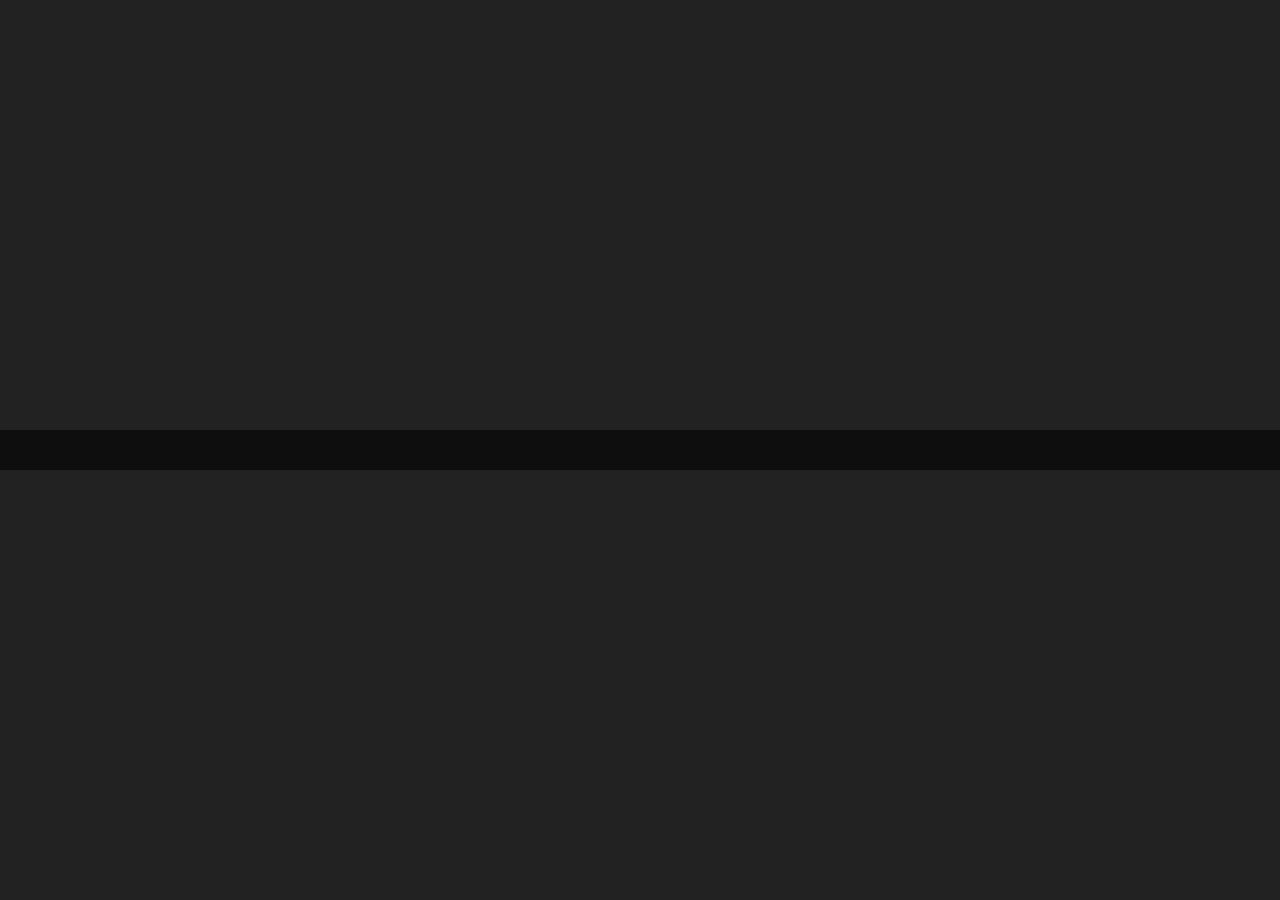
==== DEMO/templates/index.html @ a66b1093 "Эксперементальный виджет для OBS (шаблон)" ====
<!DOCTYPE html>
<html>
<head>
    <title>Чат стрима</title>
    <!-- Стили для html страницы -->
    <style>
        body {
            font-family: Arial, sans-serif;
            background-color: #222;
            color: #fff;
            display: flex;
            flex-direction: column;
            align-items: center;
            justify-content: center;
            min-height: 100vh;
            margin: 0;
            overflow: hidden;
        }

        #chat {
            position: relative;
            height: 40px;
            width: 100%;
            background: rgba(0, 0, 0, 0.6);
            white-space: nowrap;
            overflow: hidden;
        }

        .message {
            display: inline-block;
            font-size: 1.2rem;
            padding: 10px;
            border-radius: 5px;
            background-color: #5DADE2;
            color: #fff;
            white-space: nowrap;
            position: absolute;
            right: 0;
            transform: translateX(100%);
        }
    </style>
</head>
<body>
    <!-- Чат контейнер -->
    <div id="chat"></div>
    <!-- Скрипт для анимации сообщений и получения сообщений с сервера -->
    <script>
        const chat = document.getElementById("chat");
        let rightOffset = 0;

        // Функция для создания сообщений в чате и анимации их движения
        function createMarqueeMessage(messageText) {
            const messageElement = document.createElement("div");
            messageElement.classList.add("message");
            messageElement.innerHTML = messageText;
            chat.appendChild(messageElement);
            const speed = 150;
            const desiredGap = 200;
    
            const animationDuration = (chat.offsetWidth + messageElement.offsetWidth) / speed;
    
            const animationDelay = desiredGap / speed;
            rightOffset += messageElement.offsetWidth + desiredGap;
    
            setTimeout(() => {
                messageElement.style.right = `-${rightOffset}px`;
                messageElement.style.animationName = "scroll";
                messageElement.style.animationDuration = `${animationDuration}s`;
                messageElement.style.animationTimingFunction = "linear";
                messageElement.style.animationIterationCount = "once";
                messageElement.style.animationFillMode = "forwards";
                messageElement.style.animationDelay = `${animationDelay}s`;
            }, 0);
    
    
            setTimeout(() => {
                chat.removeChild(messageElement);
                rightOffset -= messageElement.offsetWidth + desiredGap;
            }, (animationDuration + animationDelay + (rightOffset / speed)) * 1000);
        }

        // Получаем сообщения с сервера
        const evtSource = new EventSource("/events");
        evtSource.onmessage = function (event) {
            const messageText = event.data.split(',')[0];
            createMarqueeMessage(messageText);
        };

        // Keyframes анимации scroll
        const style = document.createElement('style');
        style.type = 'text/css';
        style.innerHTML = `
        @keyframes scroll {
        0% {
            transform: translateX(100%);
        }
        100% {
            transform: translateX(calc(-100% - 100vw));
        }
    }
    `;
        document.head.appendChild(style);
    </script>
</body>
</html>
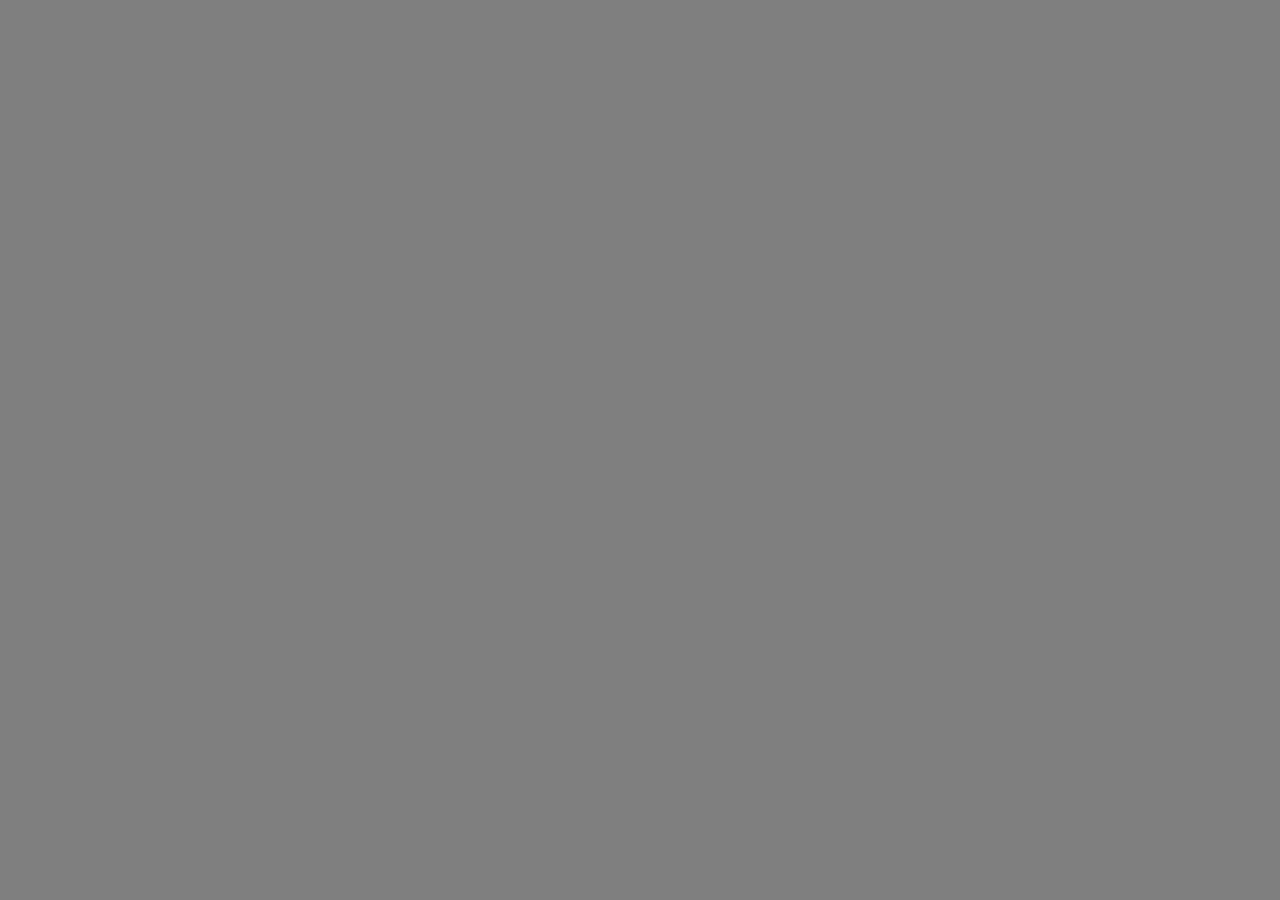
==== commit 69aba0fc: "Небольшой буст стиле" ====
--- a/DEMO/templates/index.html
+++ b/DEMO/templates/index.html
@@ -1,82 +1,126 @@
 <!DOCTYPE html>
 <html>
+
 <head>
-    <title>Чат стрима</title>
+    <title>Отклонённые команды</title>
     <!-- Стили для html страницы -->
     <style>
-        body {
-            font-family: Arial, sans-serif;
-            background-color: #222;
-            color: #fff;
+        @import url('https://fonts.googleapis.com/css2?family=Montserrat:wght@400;700&display=swap');
+
+        * {
+            box-sizing: border-box;
+            margin: 0;
+            padding: 0;
+        }
+
+        html, body {
+            height: 100%;
+            width: 100%;
+            font-family: 'Montserrat', sans-serif;
+            background-color: transparent;
+            color: #ffffff;
             display: flex;
-            flex-direction: column;
             align-items: center;
             justify-content: center;
-            min-height: 100vh;
             margin: 0;
             overflow: hidden;
+            text-align: center;
         }
 
         #chat {
             position: relative;
-            height: 40px;
+            height: 100%;
             width: 100%;
-            background: rgba(0, 0, 0, 0.6);
+            background: rgba(0, 0, 0, 0.5);
+            /* border-radius: 10px; */
             white-space: nowrap;
             overflow: hidden;
+            padding: 1%;
         }
 
         .message {
+            font-family: 'Montserrat', sans-serif;
             display: inline-block;
             font-size: 1.2rem;
-            padding: 10px;
-            border-radius: 5px;
-            background-color: #5DADE2;
-            color: #fff;
+            padding: 0.5% 2%;
+            border-radius: 20px;
+            background-color: rgba(255, 0, 0, 0.2);
+            color: #FFF;
             white-space: nowrap;
             position: absolute;
             right: 0;
             transform: translateX(100%);
+            box-shadow: 0 0 15px rgba(0, 0, 0, 0.2);
+            transform: translateX(100%);
+        }
+
+        @keyframes slideIn {
+            0%   { transform: translateX(100%) scale(1); opacity: 0.8; }
+            20%  { transform: translateX(0%) scale(1); opacity: 0.8; }
+            45%  { transform: translateY(-100%) scale(1.05); opacity: 0.5; }
+            69%  { transform: translateY(0%) scale(1); opacity: 0.8; }
+            100% { transform: translateX(-100%) scale(1); opacity: 0.8; }
         }
     </style>
 </head>
+
 <body>
     <!-- Чат контейнер -->
     <div id="chat"></div>
     <!-- Скрипт для анимации сообщений и получения сообщений с сервера -->
     <script>
         const chat = document.getElementById("chat");
-        let rightOffset = 0;
+
+        // Массив сообщений в очереди
+        const messageQueue = [];
+
+        // Флаг для определения активного сообщения
+        let messageInProcess = false;
 
         // Функция для создания сообщений в чате и анимации их движения
         function createMarqueeMessage(messageText) {
-            const messageElement = document.createElement("div");
-            messageElement.classList.add("message");
-            messageElement.innerHTML = messageText;
-            chat.appendChild(messageElement);
-            const speed = 150;
-            const desiredGap = 200;
-    
-            const animationDuration = (chat.offsetWidth + messageElement.offsetWidth) / speed;
-    
-            const animationDelay = desiredGap / speed;
-            rightOffset += messageElement.offsetWidth + desiredGap;
-    
-            setTimeout(() => {
-                messageElement.style.right = `-${rightOffset}px`;
-                messageElement.style.animationName = "scroll";
-                messageElement.style.animationDuration = `${animationDuration}s`;
-                messageElement.style.animationTimingFunction = "linear";
-                messageElement.style.animationIterationCount = "once";
-                messageElement.style.animationFillMode = "forwards";
-                messageElement.style.animationDelay = `${animationDelay}s`;
-            }, 0);
-    
-    
-            setTimeout(() => {
-                chat.removeChild(messageElement);
-                rightOffset -= messageElement.offsetWidth + desiredGap;
-            }, (animationDuration + animationDelay + (rightOffset / speed)) * 1000);
+            if (!messageInProcess) {
+                messageInProcess = true;
+                console.log(messageText)
+                const messageElement = document.createElement("div");
+                messageElement.classList.add("message");
+                messageElement.innerHTML = messageText;
+                chat.appendChild(messageElement);
+                const speed = 150;
+                const desiredGap = 200;
+
+                const animationDuration = (chat.offsetWidth + messageElement.offsetWidth) / speed;
+
+                const waitingPeriod = messageElement.offsetWidth / speed;
+
+                // Запуск анимации
+                setTimeout(() => {
+                    messageElement.style.animationName = "scroll";
+                    messageElement.style.animationDuration = `${animationDuration}s`;
+                    messageElement.style.animationTimingFunction = "linear";
+                    messageElement.style.animationIterationCount = "once";
+                    messageElement.style.animationFillMode = "forwards";
+                    messageElement.style.animationDelay = "0s";
+                }, 0);
+
+                setTimeout(() => {
+                    messageInProcess = false;
+                    // Запускаем следующее сообщение из очереди, если есть
+                    console.log("IM GAY")
+                    if (messageQueue.length > 0) {
+                        createMarqueeMessage(messageQueue.shift());
+                    }
+                }, (waitingPeriod + 1.36) * 1000);
+
+
+                // Удаляем сообщение после окончания анимации
+                setTimeout(() => {
+                    chat.removeChild(messageElement);
+
+                }, (animationDuration + (messageElement.offsetWidth) / speed) * 1000);
+            } else {
+                messageQueue.push(messageText);
+            }
         }
 
         // Получаем сообщения с сервера
@@ -93,13 +137,26 @@
         @keyframes scroll {
         0% {
             transform: translateX(100%);
+            opacity: 1;
+            scale(1);
+        }
+        33% {
+            opacity: 0.6;
+            scale(0.5);
+        }
+        66% {
+            opacity: 1;
+            scale(1);
         }
         100% {
             transform: translateX(calc(-100% - 100vw));
+            opacity: 0.6;
+            scale(0.5);
         }
     }
     `;
         document.head.appendChild(style);
     </script>
 </body>
+
 </html>
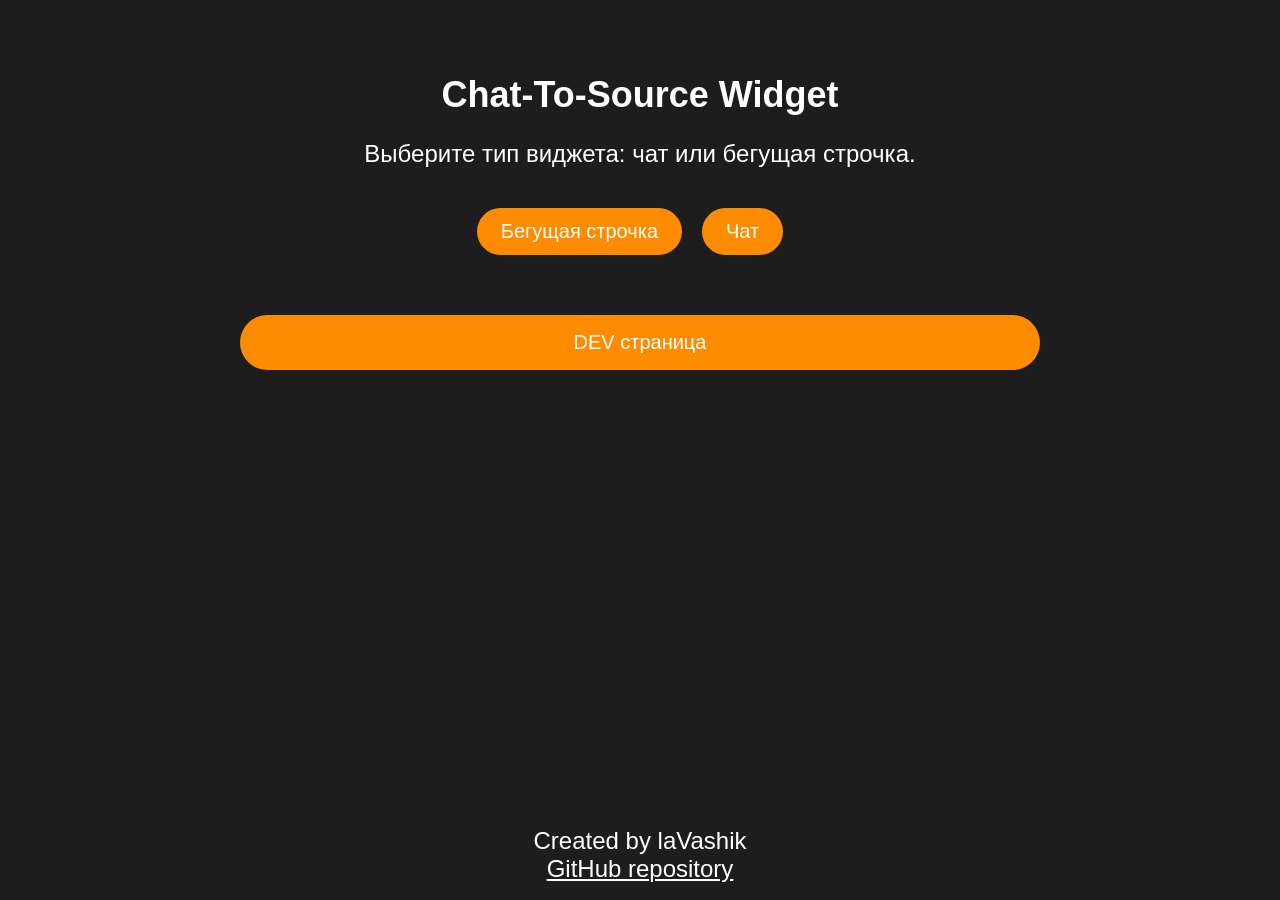
==== commit b83597ca: "Полу-рабочее, но пойдет" ====
--- a/DEMO/templates/index.html
+++ b/DEMO/templates/index.html
@@ -2,161 +2,143 @@
 <html>
 
 <head>
-    <title>Отклонённые команды</title>
-    <!-- Стили для html страницы -->
+    <title>Стартовая страница</title>
+    <meta name="viewport" content="width=device-width, initial-scale=1">
     <style>
-        @import url('https://fonts.googleapis.com/css2?family=Montserrat:wght@400;700&display=swap');
-
-        * {
-            box-sizing: border-box;
+        body {
             margin: 0;
             padding: 0;
+            background-color: #1d1d1d;
+            color: #fff;
+            font-family: Arial, sans-serif;
         }
 
-        html, body {
-            height: 100%;
-            width: 100%;
-            font-family: 'Montserrat', sans-serif;
-            background-color: transparent;
-            color: #ffffff;
-            display: flex;
-            align-items: center;
-            justify-content: center;
-            margin: 0;
-            overflow: hidden;
+        .container {
+            max-width: 800px;
+            margin: 0 auto;
+            padding: 50px 20px;
             text-align: center;
         }
 
-        #chat {
-            position: relative;
-            height: 100%;
-            width: 100%;
-            background: rgba(0, 0, 0, 0.5);
-            /* border-radius: 10px; */
-            white-space: nowrap;
-            overflow: hidden;
-            padding: 1%;
+        h1 {
+            font-size: 36px;
+            margin-bottom: 20px;
         }
 
-        .message {
-            font-family: 'Montserrat', sans-serif;
-            display: inline-block;
-            font-size: 1.2rem;
-            padding: 0.5% 2%;
-            border-radius: 20px;
-            background-color: rgba(255, 0, 0, 0.2);
-            color: #FFF;
-            white-space: nowrap;
-            position: absolute;
-            right: 0;
-            transform: translateX(100%);
-            box-shadow: 0 0 15px rgba(0, 0, 0, 0.2);
-            transform: translateX(100%);
+        p {
+            font-size: 24px;
+            margin-bottom: 40px;
         }
 
-        @keyframes slideIn {
-            0%   { transform: translateX(100%) scale(1); opacity: 0.8; }
-            20%  { transform: translateX(0%) scale(1); opacity: 0.8; }
-            45%  { transform: translateY(-100%) scale(1.05); opacity: 0.5; }
-            69%  { transform: translateY(0%) scale(1); opacity: 0.8; }
-            100% { transform: translateX(-100%) scale(1); opacity: 0.8; }
+        .button-wrapper {
+            display: flex;
+            justify-content: center;
+            align-items: center;
+            flex-wrap: wrap;
+        }
+
+        .button {
+            display: inline-block;
+            padding: 12px 24px;
+            margin: 0 20px 20px 0;
+            border-radius: 30px;
+            background-color: #ff8c00;
+            color: #fff;
+            font-size: 20px;
+            text-decoration: none;
+            transition: all 0.3s ease;
+        }
+
+        .button:hover {
+            background-color: #fff;
+            color: #ff8c00;
+        }
+
+        .event-button {
+            display: block;
+            padding: 16px 32px;
+            margin-top: 40px;
+            border-radius: 30px;
+            background-color: #ff8c00;
+            color: #fff;
+            font-size: 20px;
+            text-decoration: none;
+            transition: all 0.3s ease;
+        }
+
+        .event-button:hover {
+            background-color: #fff;
+            color: #ff8c00;
+        }
+
+        footer {
+            position: fixed;
+            bottom: 0;
+            width: 100%;
+            height: 10%;
+            color: #fff;
+            display: flex;
+            justify-content: center;
+            align-items: center;
+          }
+          
+          footer p {
+            margin: 0;
+          }
+                
+          footer a {
+            color: #fff;
+          }
+          
+          footer a:hover {
+            color: #ff8c00;
+          }
+
+        @media (max-width: 600px) {
+            .container {
+                padding: 30px 10px;
+            }
+
+            h1 {
+                font-size: 28px;
+                margin-bottom: 10px;
+            }
+
+            p {
+                font-size: 20px;
+                margin-bottom: 20px;
+            }
+
+            .button-wrapper {
+                flex-direction: column;
+            }
+
+            .button {
+                margin: 0 0 20px 0;
+            }
         }
     </style>
 </head>
 
 <body>
-    <!-- Чат контейнер -->
-    <div id="chat"></div>
-    <!-- Скрипт для анимации сообщений и получения сообщений с сервера -->
-    <script>
-        const chat = document.getElementById("chat");
+    <div class="container">
+        <h1>Chat-To-Source Widget</h1>
+        <p>Выберите тип виджета: чат или бегущая строчка.</p>
+        <div class="button-wrapper">
+            <a href="/bar" class="button">Бегущая строчка</a>
+            <a href="/chat" class="button">Чат</a>
+        </div>
+        <a href="/events" class="event-button">DEV страница</a>
+    </div>
+    <footer>
+        <div class="container">
+            <p>Created by laVashik</p>
+            <a href="https://github.com/IaVashik/Chat-To-Source">
+                <p>GitHub repository</p>
+            </a>
+        </div>
+    </footer>
 
-        // Массив сообщений в очереди
-        const messageQueue = [];
-
-        // Флаг для определения активного сообщения
-        let messageInProcess = false;
-
-        // Функция для создания сообщений в чате и анимации их движения
-        function createMarqueeMessage(messageText) {
-            if (!messageInProcess) {
-                messageInProcess = true;
-                console.log(messageText)
-                const messageElement = document.createElement("div");
-                messageElement.classList.add("message");
-                messageElement.innerHTML = messageText;
-                chat.appendChild(messageElement);
-                const speed = 150;
-                const desiredGap = 200;
-
-                const animationDuration = (chat.offsetWidth + messageElement.offsetWidth) / speed;
-
-                const waitingPeriod = messageElement.offsetWidth / speed;
-
-                // Запуск анимации
-                setTimeout(() => {
-                    messageElement.style.animationName = "scroll";
-                    messageElement.style.animationDuration = `${animationDuration}s`;
-                    messageElement.style.animationTimingFunction = "linear";
-                    messageElement.style.animationIterationCount = "once";
-                    messageElement.style.animationFillMode = "forwards";
-                    messageElement.style.animationDelay = "0s";
-                }, 0);
-
-                setTimeout(() => {
-                    messageInProcess = false;
-                    // Запускаем следующее сообщение из очереди, если есть
-                    console.log("IM GAY")
-                    if (messageQueue.length > 0) {
-                        createMarqueeMessage(messageQueue.shift());
-                    }
-                }, (waitingPeriod + 1.36) * 1000);
-
-
-                // Удаляем сообщение после окончания анимации
-                setTimeout(() => {
-                    chat.removeChild(messageElement);
-
-                }, (animationDuration + (messageElement.offsetWidth) / speed) * 1000);
-            } else {
-                messageQueue.push(messageText);
-            }
-        }
-
-        // Получаем сообщения с сервера
-        const evtSource = new EventSource("/events");
-        evtSource.onmessage = function (event) {
-            const messageText = event.data.split(',')[0];
-            createMarqueeMessage(messageText);
-        };
-
-        // Keyframes анимации scroll
-        const style = document.createElement('style');
-        style.type = 'text/css';
-        style.innerHTML = `
-        @keyframes scroll {
-        0% {
-            transform: translateX(100%);
-            opacity: 1;
-            scale(1);
-        }
-        33% {
-            opacity: 0.6;
-            scale(0.5);
-        }
-        66% {
-            opacity: 1;
-            scale(1);
-        }
-        100% {
-            transform: translateX(calc(-100% - 100vw));
-            opacity: 0.6;
-            scale(0.5);
-        }
-    }
-    `;
-        document.head.appendChild(style);
-    </script>
 </body>
 
 </html>
